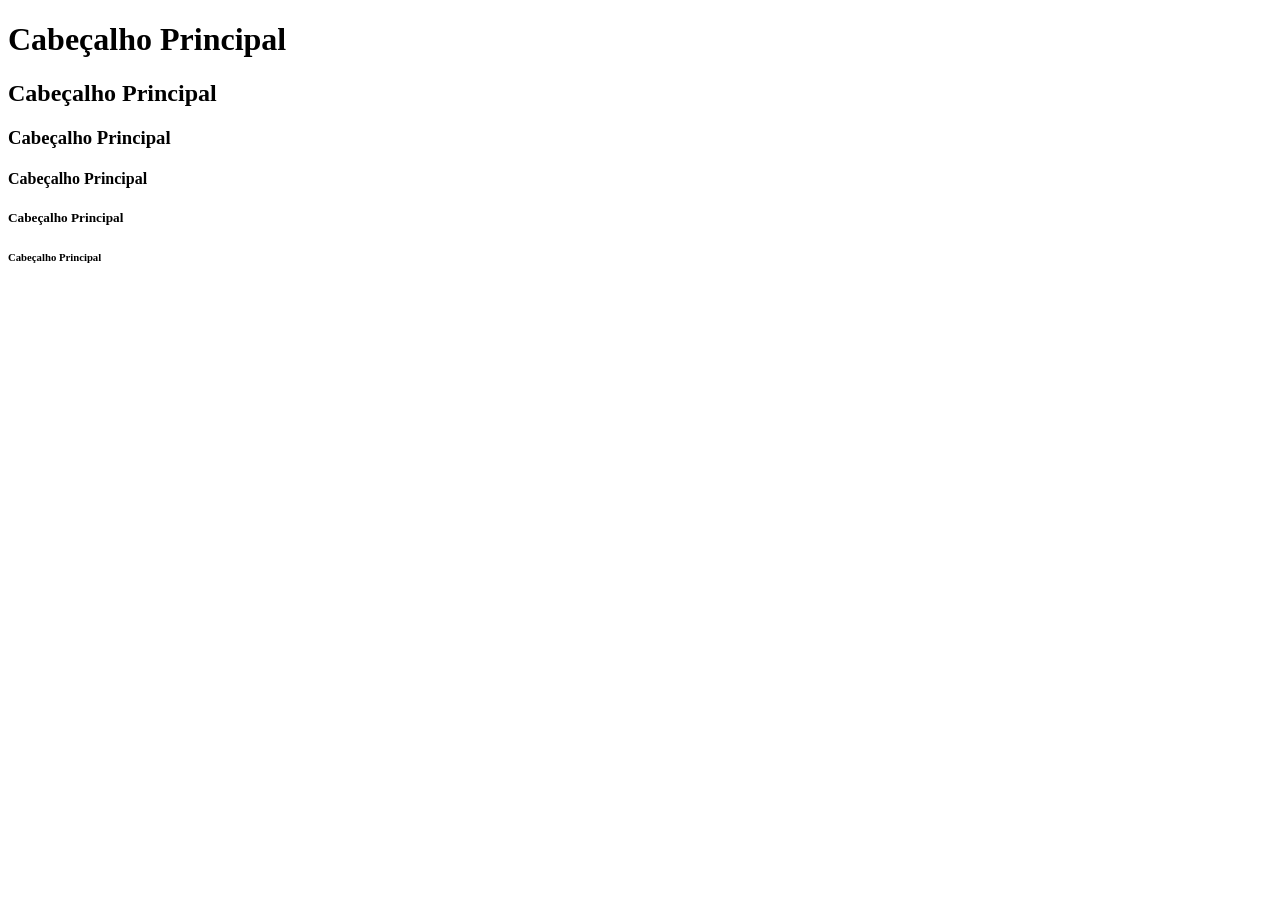
==== index.html @ fc0053a7 "Add files via upload" ====
<!DOCTYPE html>
<html lang="en">
<head>
    <meta charset="UTF-8">
    <meta http-equiv="X-UA-Compatible" content="IE=edge">
    <meta name="viewport" content="width=device-width, initial-scale=1.0">
    <title>Document</title>
</head>
<body>
    <h1>Cabeçalho Principal</h1>
    <h2>Cabeçalho Principal</h2>
    <h3>Cabeçalho Principal</h3>
    <h4>Cabeçalho Principal</h4>
    <h5>Cabeçalho Principal</h5>
    <h6>Cabeçalho Principal</h6>
</body>
</html>
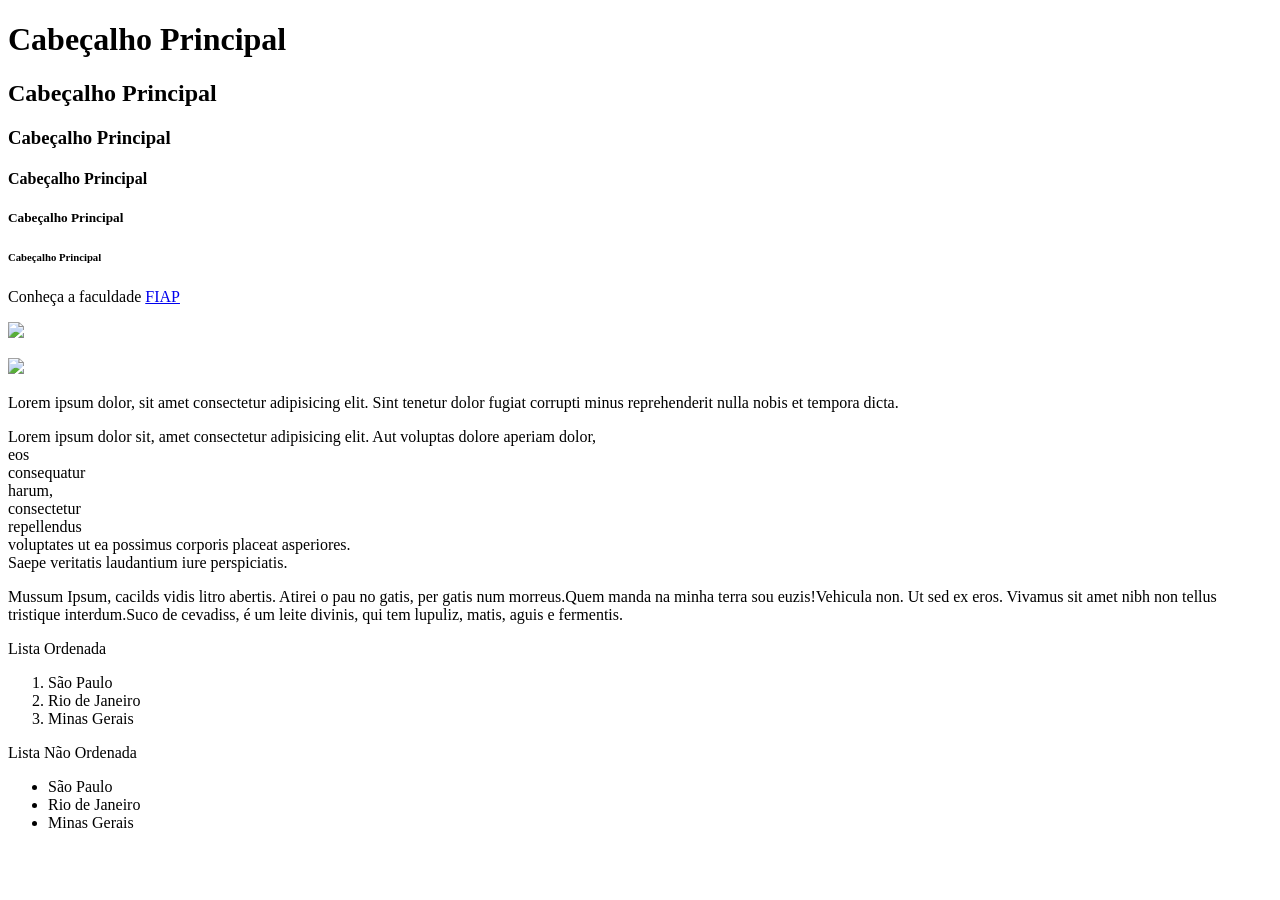
==== commit b1f8fc53: "Correção de código" ====
--- a/index.html
+++ b/index.html
@@ -4,7 +4,7 @@
     <meta charset="UTF-8">
     <meta http-equiv="X-UA-Compatible" content="IE=edge">
     <meta name="viewport" content="width=device-width, initial-scale=1.0">
-    <title>Document</title>
+    <title>Padrões Web - Html5</title>
 </head>
 <body>
     <h1>Cabeçalho Principal</h1>
@@ -13,5 +13,38 @@
     <h4>Cabeçalho Principal</h4>
     <h5>Cabeçalho Principal</h5>
     <h6>Cabeçalho Principal</h6>
+    
+    <p>
+        Conheça a faculdade <a href="https://www.fiap.com.br/" target="_blank">FIAP</a>
+    </p>
+    <img src="img/fiap.png"/>
+    <p>
+        <a href="https://www.fiap.com.br/" target="_blank">
+            <img src="img/fiap.png"/>
+        </a>
+    </p>
+    
+    <p>Lorem ipsum dolor, sit amet consectetur adipisicing elit. Sint tenetur dolor fugiat corrupti minus reprehenderit nulla nobis et tempora dicta.</p>
+    <p>Lorem ipsum dolor sit, amet consectetur adipisicing elit. Aut voluptas dolore aperiam dolor, <br/>
+        eos<br/> 
+        consequatur <br/>
+        harum, <br/>
+        consectetur<br/> 
+        repellendus<br/> 
+        voluptates ut ea possimus corporis placeat asperiores.<br/> 
+        Saepe veritatis laudantium iure perspiciatis.</p>
+    <p>Mussum Ipsum, cacilds vidis litro abertis. Atirei o pau no gatis, per gatis num morreus.Quem manda na minha terra sou euzis!Vehicula non. Ut sed ex eros. Vivamus sit amet nibh non tellus tristique interdum.Suco de cevadiss, é um leite divinis, qui tem lupuliz, matis, aguis e fermentis.</p>
+    Lista Ordenada<br/>
+    <ol>
+        <li>São Paulo</li>
+        <li>Rio de Janeiro</li>
+        <li>Minas Gerais</li>
+    </ol>
+    Lista Não Ordenada<br/>
+    <ul>
+        <li>São Paulo</li>
+        <li>Rio de Janeiro</li>
+        <li>Minas Gerais</li>
+    </ul>
 </body>
 </html>
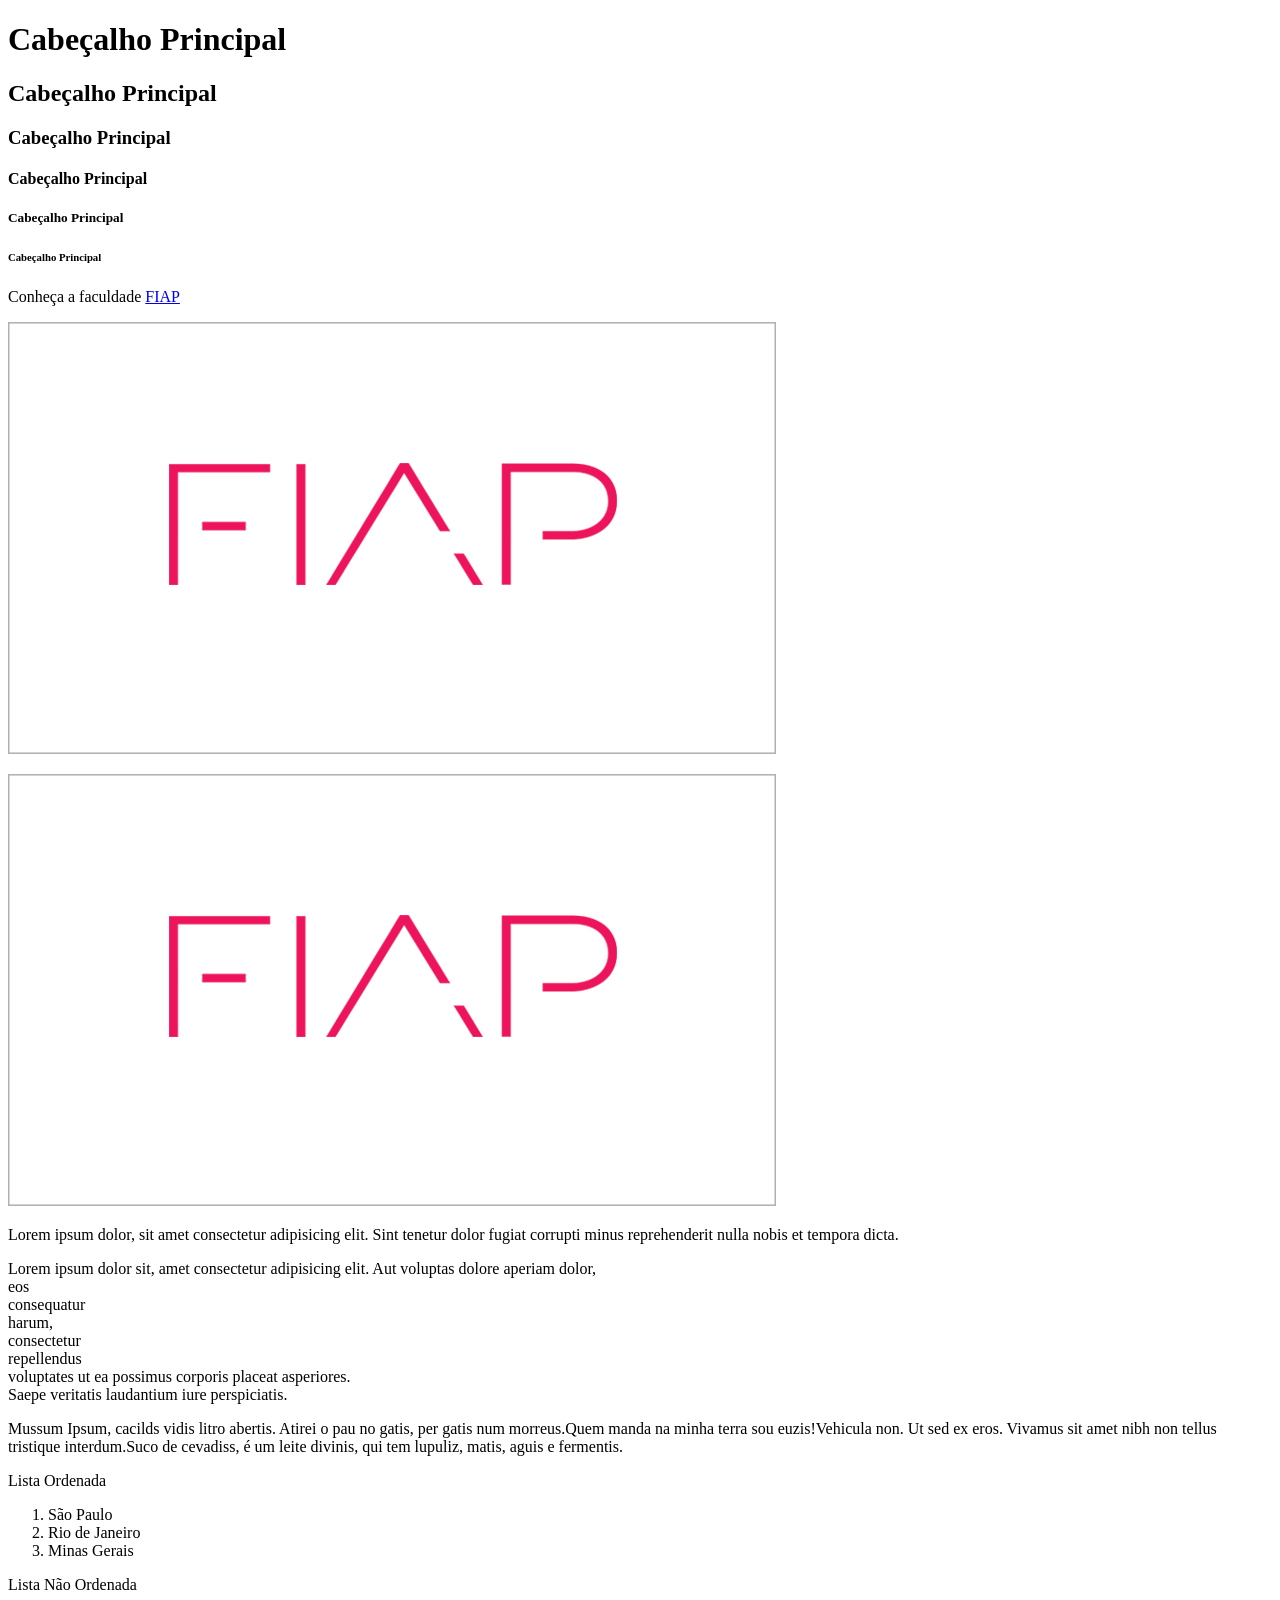
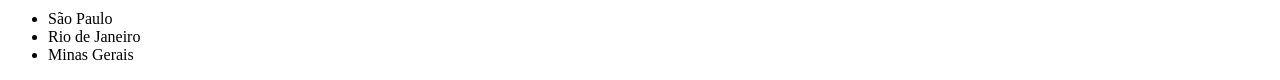
==== commit 40f0f5f8: "Correção de código" ====
--- a/index.html
+++ b/index.html
@@ -17,10 +17,10 @@
     <p>
         Conheça a faculdade <a href="https://www.fiap.com.br/" target="_blank">FIAP</a>
     </p>
-    <img src="img/fiap.png"/>
+    <img src="img/fiap.jpg"/>
     <p>
         <a href="https://www.fiap.com.br/" target="_blank">
-            <img src="img/fiap.png"/>
+            <img src="img/fiap.jpg"/>
         </a>
     </p>
     
